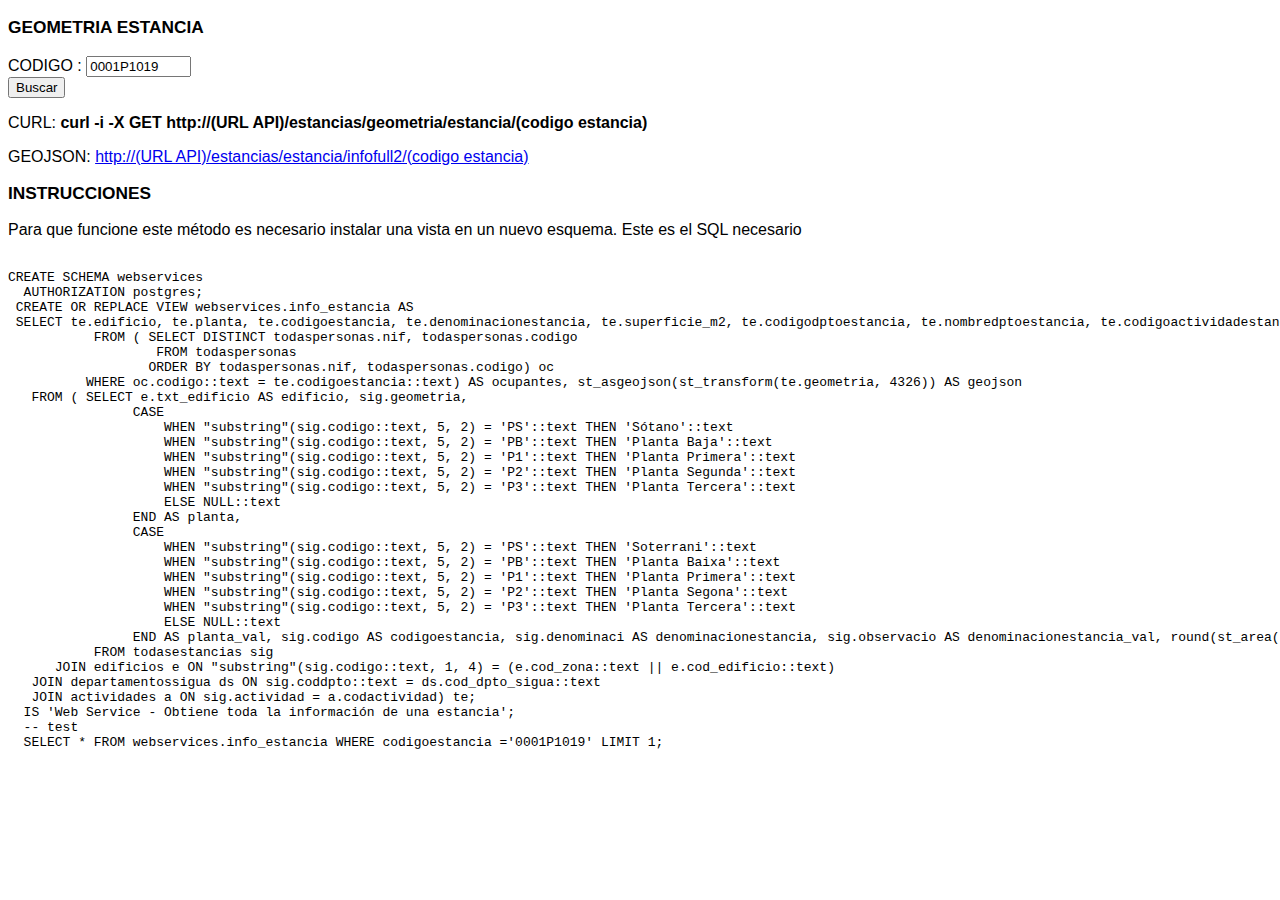
==== test/infofull_estancia.html @ 18f08655 "added source code and web resources" ====
<!DOCTYPE html>
<html>
    <head>
        <meta http-equiv="Content-Type" content="text/html; charset=UTF-8">
        <title>SIGUAPI Middleware Test</title>
        <link rel="stylesheet" href="default.css" />
        <!--<script type="text/javascript" src="https://ajax.googleapis.com/ajax/libs/jquery/1.7.1/jquery.min.js"></script> -->
        <script type="text/javascript" src="jquery.min.js"></script>       
        <script type="text/javascript">
 

$(document).ready(function() {
	$("#target").click(function() {		
		var codigo = document.getElementById('codigo').value;
		if (codigo == null) {
			$('div#resultadoDiv').html('Sin codigo');
		} else {
			var rootURL = "../restGis.php/estancias/estancia/infofull2/"+codigo; 	
			$.getJSON(rootURL,{} ,function(data) {
				var tbl='<p>'+ JSON.stringify(data)+'</p>';
                 $('div#resultadoDiv').html(tbl);
             });
         }    	 
	});
 }) 

        </script>
    </head>
    <body>
		<H3>GEOMETRIA ESTANCIA </H3>
		CODIGO  : <input type="text" name="codigo" id="codigo" size="10" value="0001P1019" />
		<div id="target"><input type='button' value='Buscar'/></div>
		
        <div id="resultadoDiv"></div>
        <p>CURL: <strong>curl -i -X GET http://(URL API)/estancias/geometria/estancia/(codigo estancia)</strong></p>
        <p>GEOJSON: <a href="../restGis.php/estancias/estancia/infofull2/0001P1019">http://(URL API)/estancias/estancia/infofull2/(codigo estancia)</a></p>
        
        <h3>INSTRUCCIONES</h3>
        Para que funcione este método es necesario instalar una vista en un nuevo esquema. Este es el SQL necesario
        <p><pre>

CREATE SCHEMA webservices
  AUTHORIZATION postgres;
 CREATE OR REPLACE VIEW webservices.info_estancia AS 
 SELECT te.edificio, te.planta, te.codigoestancia, te.denominacionestancia, te.superficie_m2, te.codigodptoestancia, te.nombredptoestancia, te.codigoactividadestancia, te.descripcionactividadestancia, ( SELECT count(oc.nif) AS count
           FROM ( SELECT DISTINCT todaspersonas.nif, todaspersonas.codigo
                   FROM todaspersonas
                  ORDER BY todaspersonas.nif, todaspersonas.codigo) oc
          WHERE oc.codigo::text = te.codigoestancia::text) AS ocupantes, st_asgeojson(st_transform(te.geometria, 4326)) AS geojson
   FROM ( SELECT e.txt_edificio AS edificio, sig.geometria, 
                CASE
                    WHEN "substring"(sig.codigo::text, 5, 2) = 'PS'::text THEN 'Sótano'::text
                    WHEN "substring"(sig.codigo::text, 5, 2) = 'PB'::text THEN 'Planta Baja'::text
                    WHEN "substring"(sig.codigo::text, 5, 2) = 'P1'::text THEN 'Planta Primera'::text
                    WHEN "substring"(sig.codigo::text, 5, 2) = 'P2'::text THEN 'Planta Segunda'::text
                    WHEN "substring"(sig.codigo::text, 5, 2) = 'P3'::text THEN 'Planta Tercera'::text
                    ELSE NULL::text
                END AS planta, 
                CASE
                    WHEN "substring"(sig.codigo::text, 5, 2) = 'PS'::text THEN 'Soterrani'::text
                    WHEN "substring"(sig.codigo::text, 5, 2) = 'PB'::text THEN 'Planta Baixa'::text
                    WHEN "substring"(sig.codigo::text, 5, 2) = 'P1'::text THEN 'Planta Primera'::text
                    WHEN "substring"(sig.codigo::text, 5, 2) = 'P2'::text THEN 'Planta Segona'::text
                    WHEN "substring"(sig.codigo::text, 5, 2) = 'P3'::text THEN 'Planta Tercera'::text
                    ELSE NULL::text
                END AS planta_val, sig.codigo AS codigoestancia, sig.denominaci AS denominacionestancia, sig.observacio AS denominacionestancia_val, round(st_area(sig.geometria)::numeric, 2) AS superficie_m2, sig.coddpto AS codigodptoestancia, ds.txt_dpto_sigua AS nombredptoestancia, sig.actividad AS codigoactividadestancia, a.txt_actividad AS descripcionactividadestancia, a.txt_actividad_val AS descripcionactividadestancia_val
           FROM todasestancias sig
      JOIN edificios e ON "substring"(sig.codigo::text, 1, 4) = (e.cod_zona::text || e.cod_edificio::text)
   JOIN departamentossigua ds ON sig.coddpto::text = ds.cod_dpto_sigua::text
   JOIN actividades a ON sig.actividad = a.codactividad) te; 
  IS 'Web Service - Obtiene toda la información de una estancia';
  -- test
  SELECT * FROM webservices.info_estancia WHERE codigoestancia ='0001P1019' LIMIT 1;
        </pre></p>
    </body>
</html>
---- test/default.css ----
body
    {
    
    font-family:"Trebuchet MS", Arial, Helvetica, sans-serif;
    font-size:1em;
    color: #000000;
    text-align:left;
}


/* base.css, part of YUI's CSS Foundation */
h1 {
	/*18px via YUI Fonts CSS foundation*/
	font-size:138.5%;  
}
h2 {
	/*16px via YUI Fonts CSS foundation*/
	font-size:123.1%; 
}
h3 {
	/*14px via YUI Fonts CSS foundation*/
	font-size:108%;  
}
h1,h2,h3 {
	/* top & bottom margin based on font size */
	margin:1em 0;
}
h1,h2,h3,h4,h5,h6,strong {
	/*bringing boldness back to headers and the strong element*/
	font-weight:bold; 
}
abbr,acronym {
	/*indicating to users that more info is available */
	border-bottom:1px dotted #000;
	cursor:help;
} 
em {
	/*bringing italics back to the em element*/
	font-style:italic;
}
blockquote,ul,ol,dl {
	/*giving blockquotes and lists room to breath*/
	margin:1em;
}
ol,ul,dl {
	/*bringing lists on to the page with breathing room */
	margin-left:2em;
}
ol li {
	/*giving OL's LIs generated numbers*/
	list-style: decimal outside;	
}
ul li {
	/*giving UL's LIs generated disc markers*/
	list-style: disc outside;
}
dl dd {
	/*giving UL's LIs generated numbers*/
	margin-left:1em;
}

caption {
	/*coordinated marking to match cell's padding*/
	margin-bottom:.5em;
	/*centered so it doesn't blend in to other content*/
	text-align:center;
}
p,fieldset,table {
	/*so things don't run into each other*/
	margin-bottom:1em;
}
	#miTabla
	{
	font-family:"Trebuchet MS", Arial, Helvetica, sans-serif;
	width:100%;
	border-collapse:collapse;
	}
	#miTabla td, #miTabla th 
	{
	font-size:0.8em;
	border:1px solid #98bf21;
	padding:3px 7px 2px 7px;
	}
	#miTabla th 
	{
	font-size:1em;
	text-align:left;
	padding-top:5px;
	padding-bottom:4px;
	background-color:#A7C942;
	color:#fff;
	}
	#miTabla tr.alt td 
	{
	color:#000;
	background-color:#EAF2D3;
	}
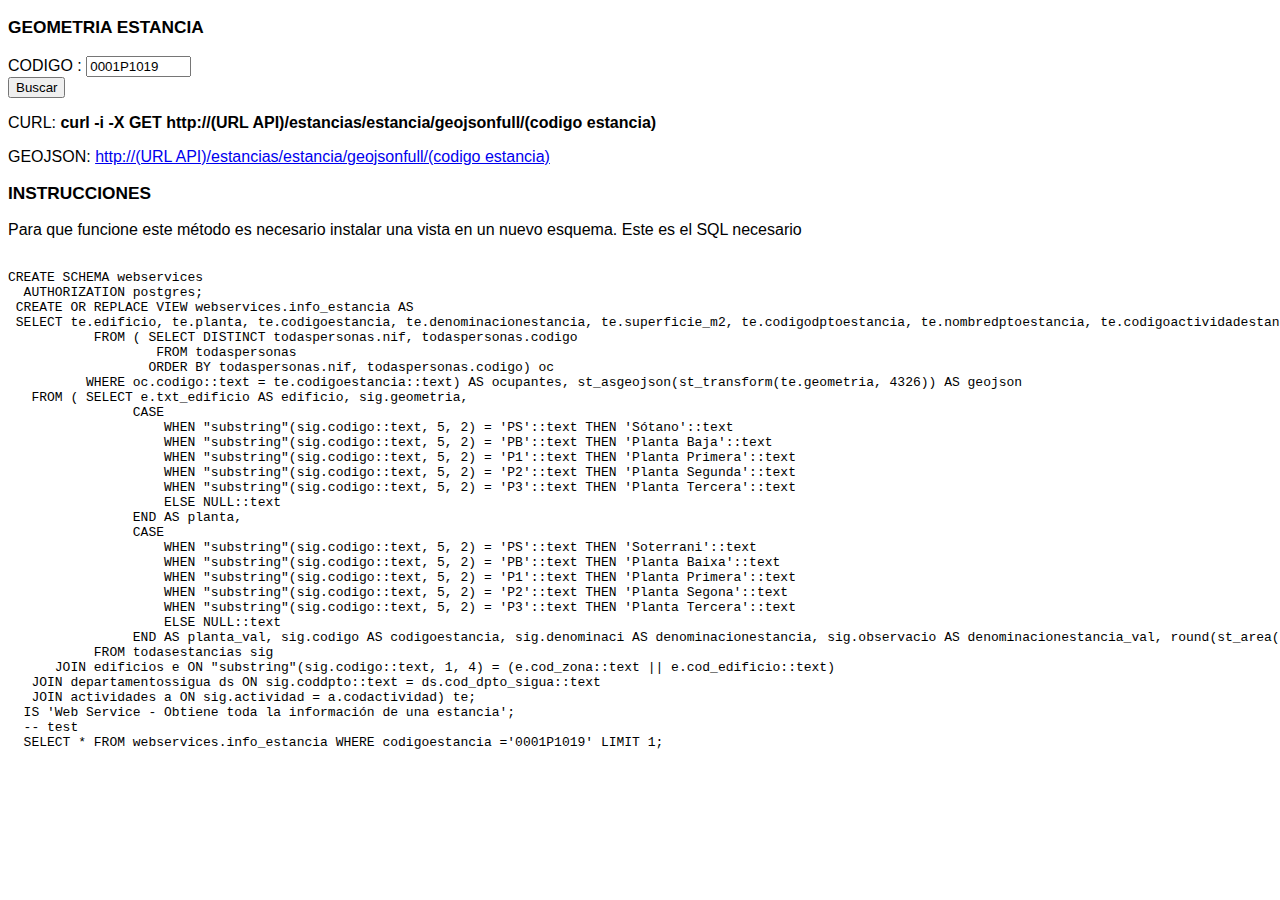
==== commit 2c5c66aa: "Update infofull_estancia.html" ====
--- a/test/infofull_estancia.html
+++ b/test/infofull_estancia.html
@@ -15,7 +15,7 @@
 		if (codigo == null) {
 			$('div#resultadoDiv').html('Sin codigo');
 		} else {
-			var rootURL = "../restGis.php/estancias/estancia/infofull2/"+codigo; 	
+			var rootURL = "../restGis.php/estancias/estancia/geojsonfull/"+codigo; 	
 			$.getJSON(rootURL,{} ,function(data) {
 				var tbl='<p>'+ JSON.stringify(data)+'</p>';
                  $('div#resultadoDiv').html(tbl);
@@ -32,8 +32,8 @@
 		<div id="target"><input type='button' value='Buscar'/></div>
 		
         <div id="resultadoDiv"></div>
-        <p>CURL: <strong>curl -i -X GET http://(URL API)/estancias/geometria/estancia/(codigo estancia)</strong></p>
-        <p>GEOJSON: <a href="../restGis.php/estancias/estancia/infofull2/0001P1019">http://(URL API)/estancias/estancia/infofull2/(codigo estancia)</a></p>
+        <p>CURL: <strong>curl -i -X GET http://(URL API)/estancias/estancia/geojsonfull/(codigo estancia)</strong></p>
+        <p>GEOJSON: <a href="../restGis.php/estancias/estancia/geojsonfull/0001P1019">http://(URL API)/estancias/estancia/geojsonfull/(codigo estancia)</a></p>
         
         <h3>INSTRUCCIONES</h3>
         Para que funcione este método es necesario instalar una vista en un nuevo esquema. Este es el SQL necesario
